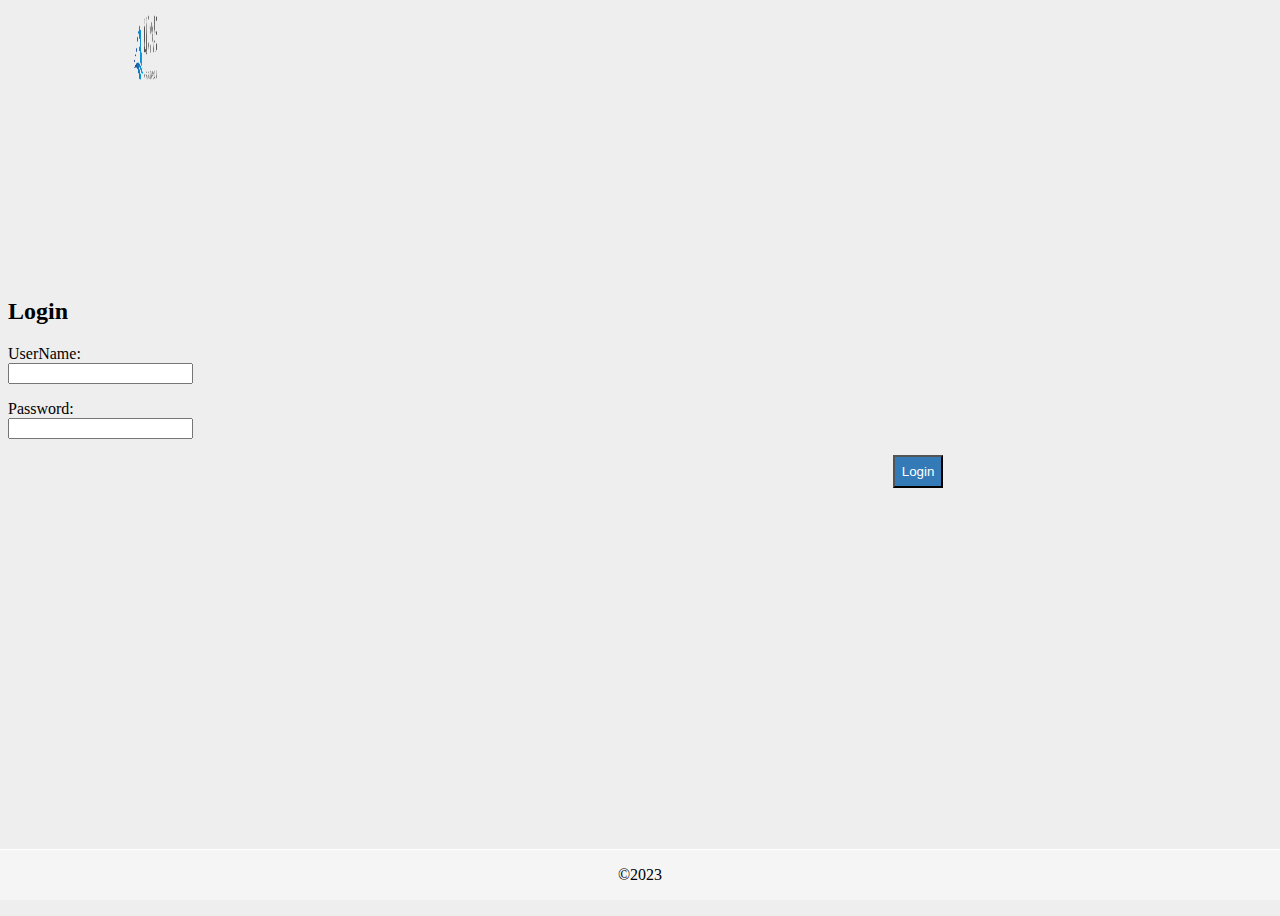
==== phplog/login.html @ 062a2056 "." ====
<html>
    <header>
        <div class="img">
            <img class="img" src="Ledynas_logo.png"  width=380" height="70">
        </div>
    </header>
    <head>  
        <title>Ledynas login</title>  
        <link rel = "stylesheet" type = "text/css" href = "style.css">   
    </head>
    <body>
        <form action="authentication.php" method="post">
            <h2>Login</h2>
            <p>  
                <label> UserName: </label><br>  
                <input type="text" id ="user" name="user" />  
            </p>  
            <p>  
                <label> Password: </label><br>
                <input type="password" id="pass" name="pass" />  
            </p>  
            <p>     
                <input type= "submit" class="btn" value="Login" />
            </p>  
        </form>
    </body>
    <footer>
        &copy; <em id="date"></em> 2023
    </footer>
</html>
---- phplog/style.css ----
header{
    /* overflow: hidden;
    background-color: #f1f1f1;
    width: auto; */
    display:inline-block;
    margin: 0 auto;
  }

.img{
    display: block;
    width: 30%;
    height: 30%;
    margin: auto;
}

body{
    background: #eee;  
}  

.btn{
    color: #fff;  
    background: #337ab7;  
    padding: 7px;  
    margin-left: 70%;  
}

footer{
    display:flex;
    background-color: whitesmoke;
    position: fixed;
    bottom: 0;
    left: 0;
    right: 0;
    height: 50px;
    width: 100%;
    border-top: 1px solid white;
    justify-content:center;
    align-items:center;
    }

    body{
        min-height:100vh;
     }
     
     .flex-fill{
        flex:1 1 auto;
     }

     .center {
        display: flex;
        justify-content: center;
      }

      .searchdb {
        font-size: 11px;
      }
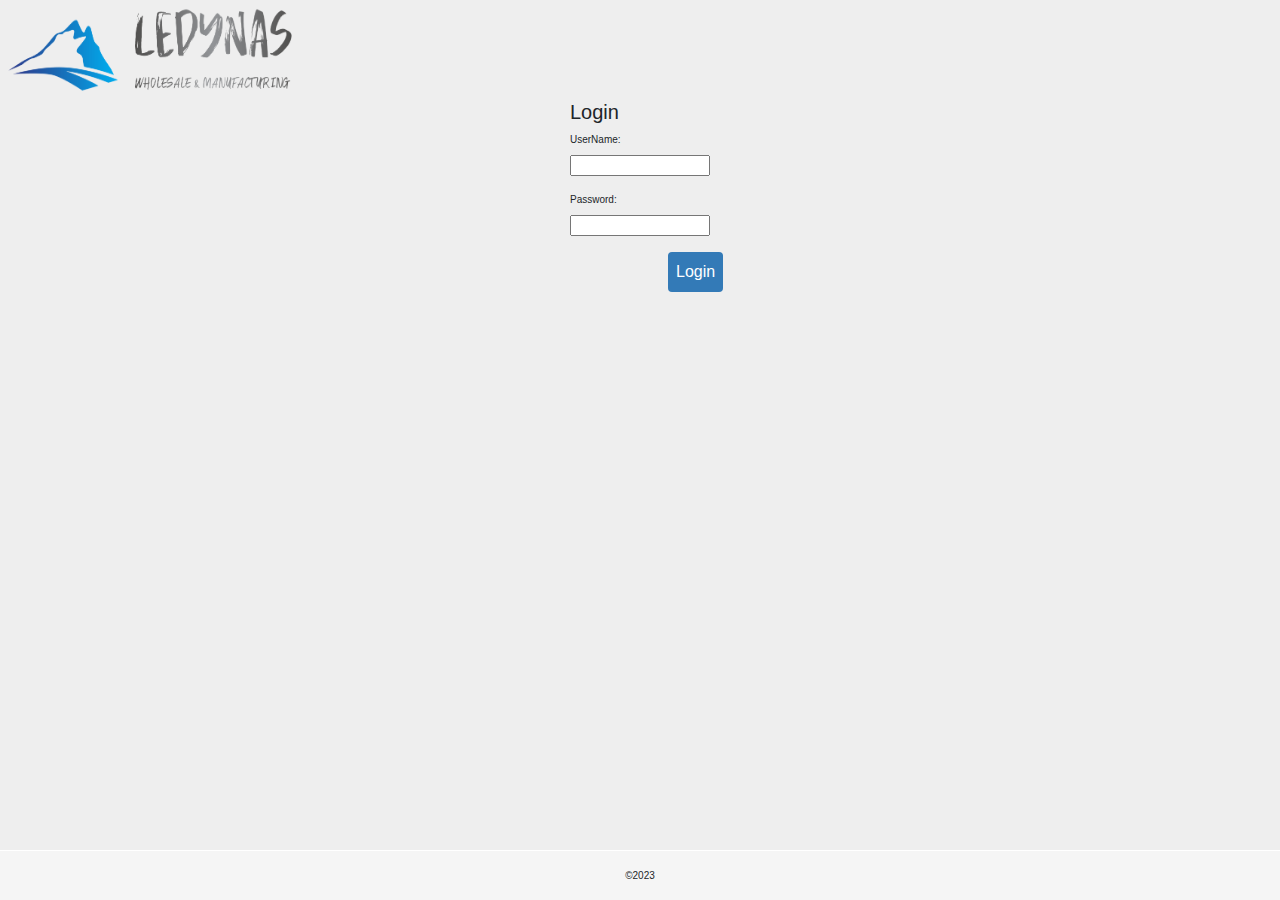
==== commit fddfe2ec: "." ====
--- a/phplog/login.html
+++ b/phplog/login.html
@@ -1,28 +1,29 @@
 <html>
-    <header>
-        <div class="img">
-            <img class="img" src="Ledynas_logo.png"  width=380" height="70">
-        </div>
-    </header>
-    <head>  
-        <title>Ledynas login</title>  
+    <head>
+        <title>Ledynas login</title>
+        <link rel="stylesheet" href="https://cdn.jsdelivr.net/npm/bootstrap@4.3.1/dist/css/bootstrap.min.css" integrity="sha384-ggOyR0iXCbMQv3Xipma34MD+dH/1fQ784/j6cY/iJTQUOhcWr7x9JvoRxT2MZw1T" crossorigin="anonymous">
         <link rel = "stylesheet" type = "text/css" href = "style.css">   
     </head>
-    <body>
-        <form action="authentication.php" method="post">
-            <h2>Login</h2>
-            <p>  
-                <label> UserName: </label><br>  
-                <input type="text" id ="user" name="user" />  
-            </p>  
-            <p>  
-                <label> Password: </label><br>
-                <input type="password" id="pass" name="pass" />  
-            </p>  
-            <p>     
-                <input type= "submit" class="btn" value="Login" />
-            </p>  
-        </form>
+    <header>
+            <img src="Ledynas_logo.png" width="300" height="100">
+    </header>
+    <body class="sfnt">
+        <div class="d-flex align-items-center justify-content-center">
+            <form action="authentication.php" method="post">
+                <h5>Login</h5>
+                    <p>  
+                        <label> UserName: </label><br>  
+                        <input type="text" id ="user" name="user" />  
+                    </p>  
+                    <p>  
+                        <label> Password: </label><br>
+                        <input type="password" id="pass" name = "pass" />  
+                    </p>  
+                    <p>     
+                        <input type= "submit" class="btn" value="Login" />
+                    </p>  
+            </form>
+        </div>
     </body>
     <footer>
         &copy; <em id="date"></em> 2023
--- a/phplog/style.css
+++ b/phplog/style.css
@@ -24,6 +24,43 @@
     margin-left: 70%;  
 }
 
+.fnt{
+  font-size: 12px;
+}
+
+.bfnt{
+  font-size: 12;
+  font-weight: bold;
+}
+
+.label-fnt{
+  font-size: 11;
+  font-weight: bold;
+}
+
+.sfnt{
+  font-size: 10;
+}
+
+.csfnt{
+  font-size: 10;
+  color: rgb(149, 22, 22);
+}
+
+.nolinebrake{
+  margin-bottom: 0;
+}
+
+.full-width {
+  width: 100vw;
+  margin-left: -50vw;
+  left: 50%;
+}
+
+.ssfnt{
+  font-size: 8;
+}
+
 footer{
     display:flex;
     background-color: whitesmoke;
@@ -46,11 +83,11 @@
         flex:1 1 auto;
      }
 
-     .center {
-        display: flex;
-        justify-content: center;
-      }
+.center {
+  display: flex;
+  justify-content: center;
+}
 
-      .searchdb {
-        font-size: 11px;
-      }
+.searchdb {
+  font-size: 11px;
+}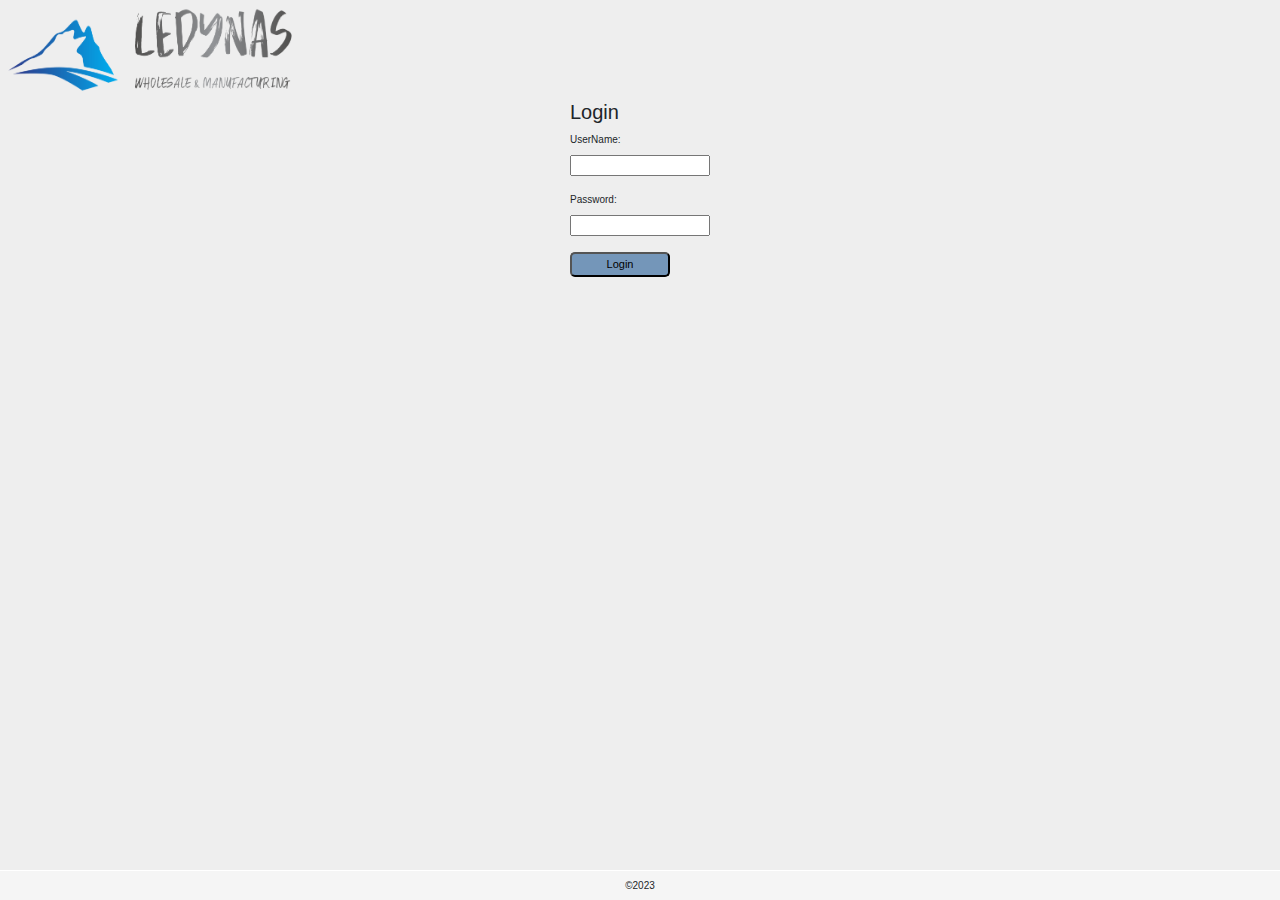
==== commit 5936b445: "." ====
--- a/phplog/login.html
+++ b/phplog/login.html
@@ -19,8 +19,8 @@
                         <label> Password: </label><br>
                         <input type="password" id="pass" name = "pass" />  
                     </p>  
-                    <p>     
-                        <input type= "submit" class="btn" value="Login" />
+                    <p> 
+                        <td><button class="button" name="login">Login</button></td>
                     </p>  
             </form>
         </div>
--- a/phplog/style.css
+++ b/phplog/style.css
@@ -17,6 +17,17 @@
     background: #eee;  
 }  
 
+th, td:nth-child(2) {
+  padding-right: 20px;
+  width: 1px;
+  white-space: nowrap;
+}​
+
+/* .fitwidth {
+  width: 1px;
+  white-space: nowrap;
+} */
+
 .btn{
     color: #fff;  
     background: #337ab7;  
@@ -38,6 +49,10 @@
   font-weight: bold;
 }
 
+.selfnt{
+  font-size:  11;;
+}
+
 .sfnt{
   font-size: 10;
 }
@@ -59,6 +74,30 @@
 
 .ssfnt{
   font-size: 8;
+}
+
+.id{
+  width: 2%;
+}
+
+.title{
+  width: 50%;
+}
+
+.sku{
+  width: 10%;
+}
+
+.category{
+  width: 10%;
+}
+
+.ean{
+  width: 12%;;
+}
+
+.manufacturer{
+  width: 10%;
 }
 
 footer{
@@ -68,7 +107,7 @@
     bottom: 0;
     left: 0;
     right: 0;
-    height: 50px;
+    height: 30px;
     width: 100%;
     border-top: 1px solid white;
     justify-content:center;
@@ -90,4 +129,116 @@
 
 .searchdb {
   font-size: 11px;
-}+}
+
+/* button css */
+.button {
+  --width: 100px;
+  --height: 25px;
+  --tooltip-height: 35px;
+  --tooltip-width: 90px;
+  --gap-between-tooltip-to-button: 18px;
+  --button-color: #7496b9;;
+  --tooltip-color: #fff;
+  width: var(--width);
+  height: var(--height);
+  background: var(--button-color);
+  position: relative;
+  text-align: center;
+  border-radius: 0.45em;
+  font-family: "Arial";
+  font-size: 11px;
+  transition: background 0.3s;
+}
+
+.button::before {
+  position: absolute;
+  content: attr(data-tooltip);
+  width: var(--tooltip-width);
+  height: var(--tooltip-height);
+  background-color: var(--tooltip-color);
+  font-size: 0.9rem;
+  color: #111;
+  border-radius: .25em;
+  line-height: var(--tooltip-height);
+  bottom: calc(var(--height) + var(--gap-between-tooltip-to-button) + 10px);
+  left: calc(50% - var(--tooltip-width) / 2);
+}
+
+.button::after {
+  position: absolute;
+  content: '';
+  width: 0;
+  height: 0;
+  border: 10px solid transparent;
+  border-top-color: var(--tooltip-color);
+  left: calc(50% - 10px);
+  bottom: calc(100% + var(--gap-between-tooltip-to-button) - 10px);
+}
+
+.button::after,.button::before {
+  opacity: 0;
+  visibility: hidden;
+  transition: all 0.5s;
+}
+
+.text {
+  display: flex;
+  align-items: center;
+  justify-content: center;
+}
+
+.button-wrapper,.text,.icon {
+  overflow: hidden;
+  position: absolute;
+  width: 100%;
+  height: 100%;
+  left: 0;
+  color: #fff;
+}
+
+.text {
+  top: 0
+}
+
+.text,.icon {
+  transition: top 0.5s;
+}
+
+.icon {
+  color: #fff;
+  top: 100%;
+  display: flex;
+  align-items: center;
+  justify-content: center;
+}
+
+.icon svg {
+  width: 24px;
+  height: 24px;
+}
+
+.button:hover {
+  background: #cfc4e1;
+}
+
+.button:hover .text {
+  top: -100%;
+}
+
+.button:hover .icon {
+  top: 0;
+}
+
+.button:hover:before,.button:hover:after {
+  opacity: 1;
+  visibility: visible;
+}
+
+.button:hover:after {
+  bottom: calc(var(--height) + var(--gap-between-tooltip-to-button) - 20px);
+}
+
+.button:hover:before {
+  bottom: calc(var(--height) + var(--gap-between-tooltip-to-button));
+}
